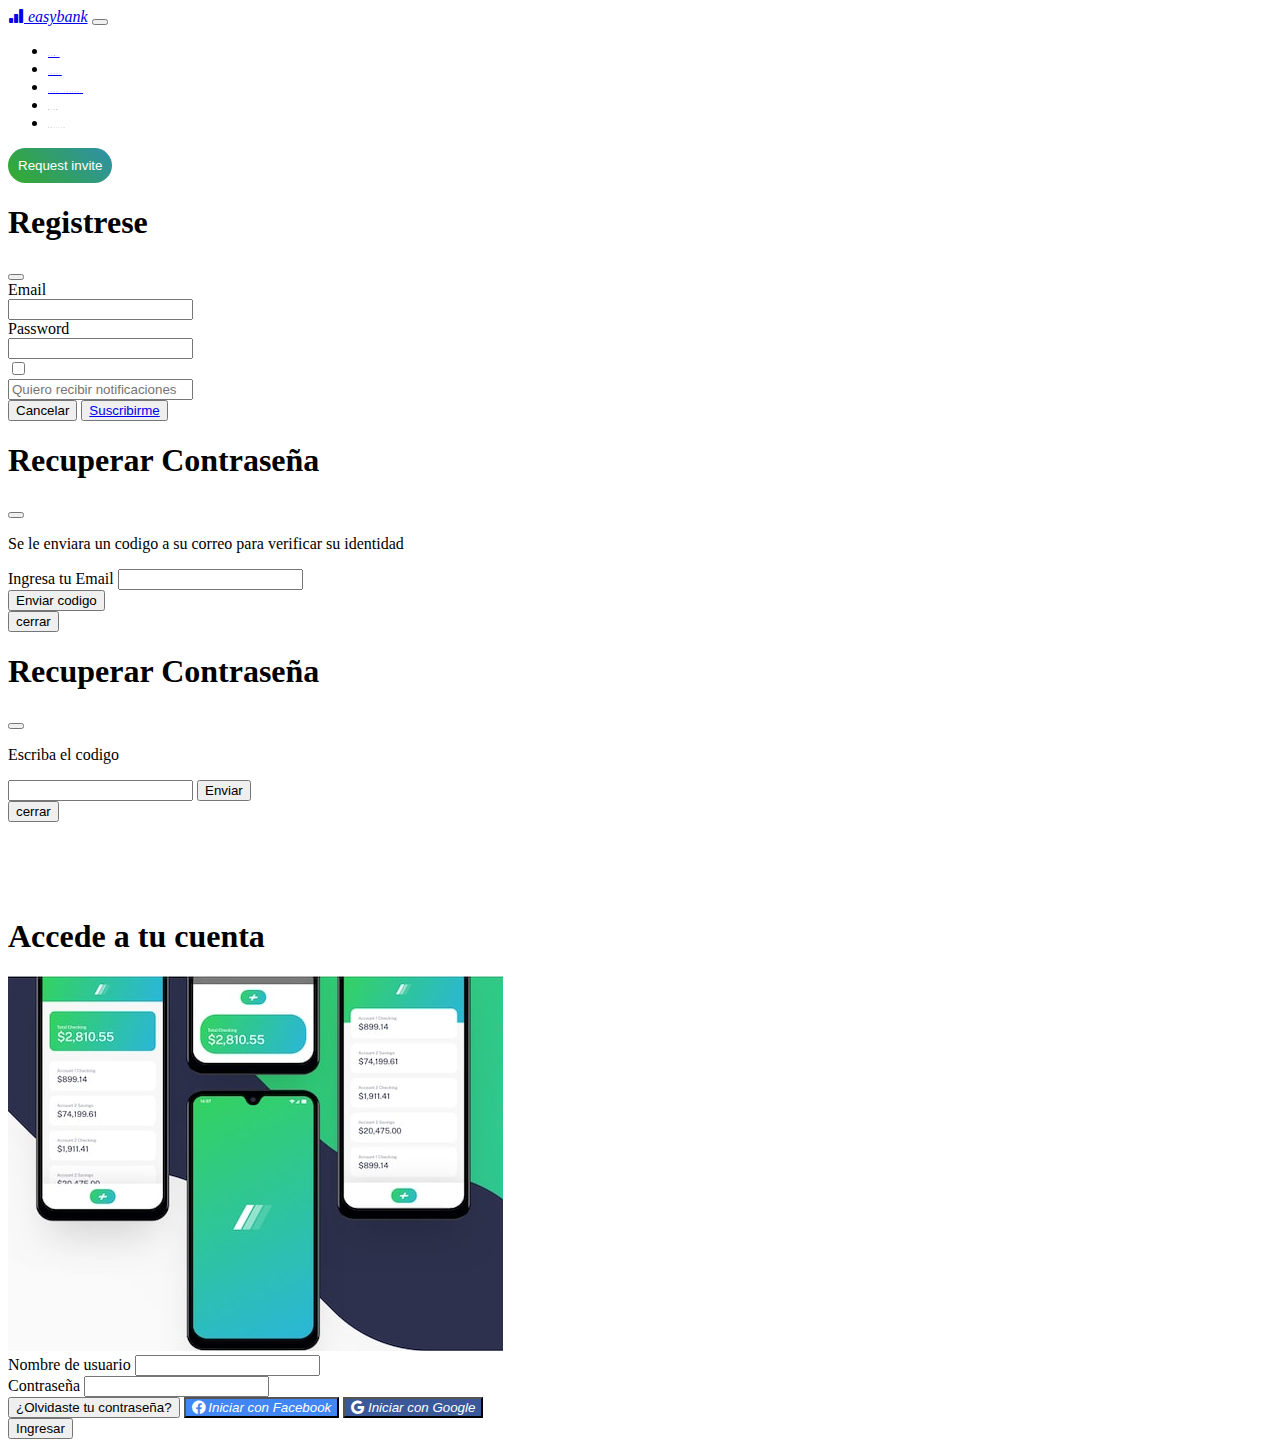
==== pages/CountAccount.html @ b30a4768 "finalizando cuenta" ====
<!DOCTYPE html>
<html lang="es">
<head>
  <meta charset="UTF-8">
  <meta http-equiv="X-UA-Compatible" content="IE=edge">
  <meta name="viewport" content="width=device-width, initial-scale=1.0">
  <title>Count Account</title>
  <link rel="stylesheet" href="../estilos.css">
  <link href="https://cdn.jsdelivr.net/npm/bootstrap@5.2.2/dist/css/bootstrap.min.css" rel="stylesheet" integrity="sha384-Zenh87qX5JnK2Jl0vWa8Ck2rdkQ2Bzep5IDxbcnCeuOxjzrPF/et3URy9Bv1WTRi" crossorigin="anonymous">
  <link rel="stylesheet" href="https://cdn.jsdelivr.net/npm/bootstrap-icons@1.10.1/font/bootstrap-icons.css">
</head>
<body>
  <section class="fixed-top">  
    <nav class="navbar navbar-expand-lg bg-light p-3">
      <div class="container-fluid container">      
        <a class="navbar-brand fs-4" href="../index.html"><i class="bi bi-bar-chart-fill"> easybank</i></a>
        <button class="navbar-toggler" type="button" data-bs-toggle="collapse" data-bs-target="#navbarNav" aria-controls="navbarNav" aria-expanded="false" aria-label="Toggle navigation">
          <span class="navbar-toggler-icon"></span>
        </button>
        <div class="collapse navbar-collapse justify-content-around" id="navbarNav">
          <ul class="navbar-nav">
            <li class="nav-item">
              <a class="nav-link" href="#">Home</a>
            </li>
            <li class="nav-item">
              <a class="nav-link" href="#">About</a>
            </li>
            <li class="nav-item">
              <a class="nav-link" href="#">Count Account</a>
            </li>
            <li class="nav-item">
              <a class="nav-link">Blog</a>
            </li>
            <li class="nav-item">
              <a class="nav-link">Carrers</a>
            </li>
          </ul>
          <form class="d-flex" role="search">
          <button class="button-request" type="submit" data-bs-toggle="modal" data-bs-target="#staticBackdrop">Request invite</button>
          </form>
        </div>
      </div>
    </nav>
  </section>

  <div class="modal fade" id="staticBackdrop" data-bs-backdrop="static" data-bs-keyboard="false" tabindex="-1" aria-labelledby="staticBackdropLabel" aria-hidden="true">
    <div class="modal-dialog">
      <div class="modal-content modal-bg text-white">
        <div class="modal-header">
          <h1 class="modal-title fs-5" id="staticBackdropLabel">Registrese</h1>
          <button type="button" class="btn-close" data-bs-dismiss="modal" aria-label="Close"></button>
        </div>
        <div class="modal-body">
          <div class="mb-3 row">
            <label for="staticEmail" class="col-sm-2 col-form-label">Email</label>
            <div class="col-sm-10">
              <input type="text" class="form-control" id="staticEmail" >
            </div>
          </div>
          <div class="mb-3 row">
            <label for="inputPassword" class="col-sm-2 col-form-label">Password</label>
            <div class="col-sm-10">
              <input type="password" class="form-control" id="inputPassword">
            </div>
          </div>
        </div>
        <div class="input-group mb-3">
          <div class="input-group-text">
            <input class="form-check-input mt-0" type="checkbox" value="" aria-label="Checkbox for following text input">
          </div>
          <input type="text" placeholder="Quiero recibir notificaciones" readonly class="form-control" aria-label="Text input with checkbox">
        </div>
        <div class="modal-footer">
          <button type="button" class="btn btn-secondary" data-bs-dismiss="modal">Cancelar</button>
          <button type="button" class="btn btn-primary"><a href="./error.html" class="suscript">Suscribirme</a></button>
        </div>
      </div>
    </div>
  </div>


  <div class="modal fade" id="recuperar-contrasena" tabindex="-1" aria-labelledby="recover" aria-hidden="true">
    <div class="modal-dialog">
      <div class="modal-content">
        <div class="modal-header">
          <h1 class="modal-title fs-5" id="recover">Recuperar Contraseña</h1>
             
          <button type="button" class="btn-close" data-bs-dismiss="modal" aria-label="Close"></button>
        </div>
        <div class="modal-body">
          <form>
            <p>Se le enviara un codigo a su correo para verificar su identidad</p>
            <div>
              <label>Ingresa tu Email</label>
              <input type="email" class="form-control rounded mb-2">
            </div>
            <button type="button" class="btn btn-primary" data-bs-toggle="modal" data-bs-target="#recuperar-contrasena2">Enviar codigo</button>
          </form>
        </div>
        <div class="modal-footer">
          <button type="button" class="btn btn-secondary" data-bs-dismiss="modal">cerrar</button>
        </div>
      </div>
    </div>
  </div>

  <div class="modal fade" id="recuperar-contrasena2" tabindex="-1" aria-labelledby="recover2" aria-hidden="true">
    <div class="modal-dialog">
      <div class="modal-content">
        <div class="modal-header">
          <h1 class="modal-title fs-5" id="recover2">Recuperar Contraseña</h1>
          <button type="button" class="btn-close" data-bs-dismiss="modal" aria-label="Close"></button>
        </div>
        <div class="modal-body">
          <form>
            <p>Escriba el codigo</p>
            <input type="text">
            <button type="submit" class="btn btn-primary">Enviar</button>
          </form>
        </div>
        <div class="modal-footer">
          <button type="button" class="btn btn-secondary" data-bs-dismiss="modal">cerrar</button>
        </div>
      </div>
    </div>
  </div>

<main>
  <section class="container superior">
    <h1 class="col-12 text-center mb-4">Accede a tu cuenta</h1>
    <div class="d-flex flex-column flex-lg-row-reverse align items center">
      <img src="../imagenes/imagen login.png" alt="Imagen login" class="col-12 col-lg-6">
      <div class="col-12 col-lg-6">
        <form action="login" method="post" class="">
          <div>
            <label>Nombre de usuario</label>
            <input type="text" class="form-control rounded w-75">
          </div>            
          <div>
            <label for="password">Contraseña</label>
            <input type="password" class="form-control rounded w-75"><br>
          </div>
          <div>
            <button type="button" class="btn btn-primary mt-2" data-bs-toggle="modal" data-bs-target="#recuperar-contrasena">¿Olvidaste tu contraseña?</button>
            <button type="button" class="btn btn-primary btn-facebook mt-2" data-bs-toggle="modal"><i class="bi bi-facebook "> Iniciar con Facebook<label class="d-none d-md-inline"></i></label>
            </button>
            <button class="btn btn-primary btn-google mt-2">
            <i class="bi bi-google"> Iniciar con Google<label class="d-none d-md-inline"></i></label> 
            </button>
          </div>
          <div>
            <button type="submit" class="btn btn-primary mt-2">Ingresar</button>
          </div>
        </form>
      </div>
    </div>
  </section>
</main>

  <script src="https://cdn.jsdelivr.net/npm/bootstrap@5.2.2/dist/js/bootstrap.bundle.min.js" integrity="sha384-OERcA2EqjJCMA+/3y+gxIOqMEjwtxJY7qPCqsdltbNJuaOe923+mo//f6V8Qbsw3" crossorigin="anonymous"></script>  
</body>
</html>
---- estilos.css ----
.container{
  margin: 0;
}
.button-request{
  border-radius: 30px;
  border: white;
  background: linear-gradient(45deg, rgb(51, 172, 42), rgb(47, 144, 170));
  color: white;
  padding: 10px;
}
.button-request:hover{
  background: linear-gradient(45deg, rgb(102, 221, 94), rgb(87, 199, 230));
}
.nav-link{
  letter-spacing: 2px;
  font-size: 1.5px;
  position: relative;
  margin-top: 8px;
}
.nav-link:hover{
  color: black;
  font-weight: bold;
}
@media screen and (min-width: 991px){
  .nav-link::after{
    content: "";
    position: absolute;
    right: 0;
    bottom: -19px;
    left: 0;
    height: 2px;
    width: 100%;
    background: rgb(39, 180, 220);
    transform-origin: right;
    transform: scale(0);
    transition: 0.4s;
  }
}
.nav-link:hover::after{
  transform-origin: left;
  transform: scale(1);
}
@media screen and (max-width: 990px){
  .nav-link::after{
    content: "";
    position: absolute;
    right: 0;
    bottom: -19px;
    left: 0;
    height: 2px;
    width: 10%;
    background: rgb(39, 180, 220);
    transform-origin: right;
    transform: scale(0);
    transition: 0.4s;
  }
}
@media screen and (max-width: 990px){
  .button-request{
    margin-top: 30px;
  }
}
.superior{
  margin-top: 6rem;
}
.btn-google{
  color: white;
  background-color: #3b5998;
}
.btn-facebook{
  color: white;
  background-color: #4285f4;
}
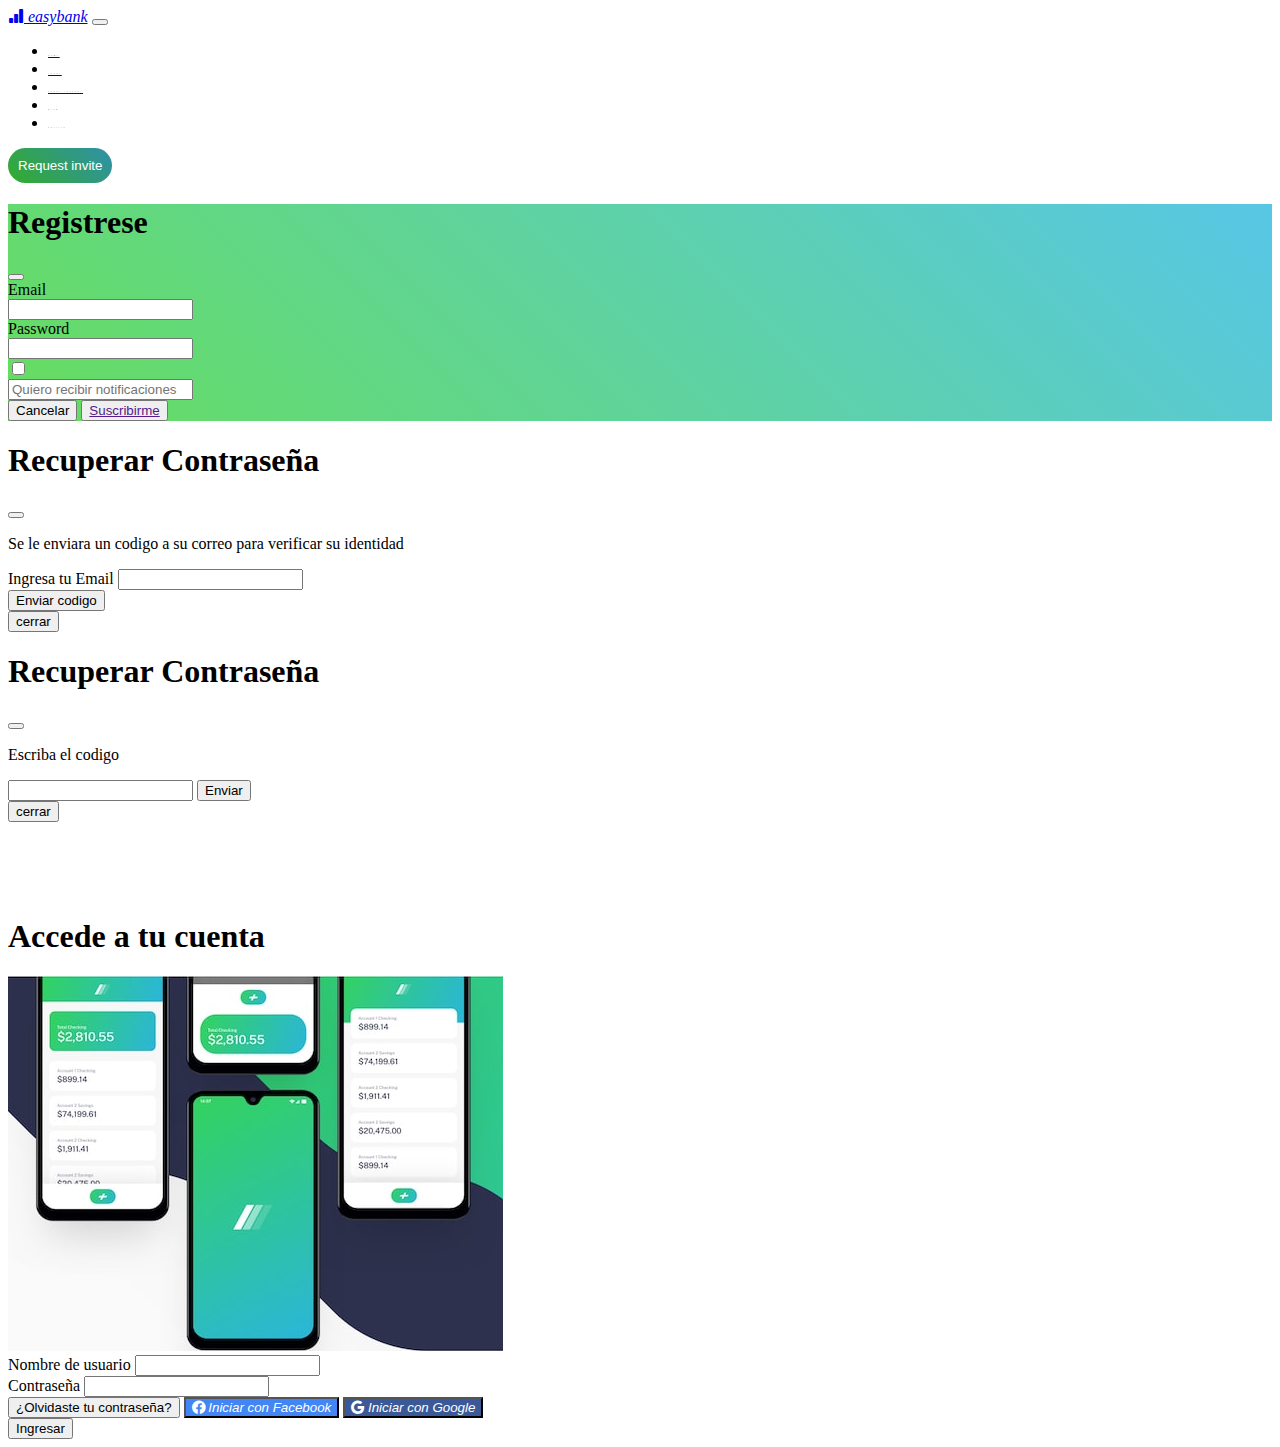
==== commit e3b3971c: "login terminado" ====
--- a/pages/CountAccount.html
+++ b/pages/CountAccount.html
@@ -36,7 +36,7 @@
             </li>
           </ul>
           <form class="d-flex" role="search">
-          <button class="button-request" type="submit" data-bs-toggle="modal" data-bs-target="#staticBackdrop">Request invite</button>
+          <button class="button-request" type="button" data-bs-toggle="modal" data-bs-target="#staticBackdrop">Request invite</button>
           </form>
         </div>
       </div>
@@ -47,19 +47,19 @@
     <div class="modal-dialog">
       <div class="modal-content modal-bg text-white">
         <div class="modal-header">
-          <h1 class="modal-title fs-5" id="staticBackdropLabel">Registrese</h1>
+          <h1 class="modal-title fs-5 text-dark" id="staticBackdropLabel">Registrese</h1>
           <button type="button" class="btn-close" data-bs-dismiss="modal" aria-label="Close"></button>
         </div>
         <div class="modal-body">
           <div class="mb-3 row">
-            <label for="staticEmail" class="col-sm-2 col-form-label">Email</label>
-            <div class="col-sm-10">
+            <label for="staticEmail" class="col-sm-2 col-form-label text-dark">Email</label>
+            <div class="col-sm-9">
               <input type="text" class="form-control" id="staticEmail" >
             </div>
           </div>
           <div class="mb-3 row">
-            <label for="inputPassword" class="col-sm-2 col-form-label">Password</label>
-            <div class="col-sm-10">
+            <label for="inputPassword" class="col-sm-2 col-form-label text-dark">Password</label>
+            <div class="col-sm-9">
               <input type="password" class="form-control" id="inputPassword">
             </div>
           </div>
@@ -68,11 +68,11 @@
           <div class="input-group-text">
             <input class="form-check-input mt-0" type="checkbox" value="" aria-label="Checkbox for following text input">
           </div>
-          <input type="text" placeholder="Quiero recibir notificaciones" readonly class="form-control" aria-label="Text input with checkbox">
+          <input type="text" placeholder="Quiero recibir notificaciones" readonly class="form-control m" aria-label="Text input with checkbox">
         </div>
         <div class="modal-footer">
           <button type="button" class="btn btn-secondary" data-bs-dismiss="modal">Cancelar</button>
-          <button type="button" class="btn btn-primary"><a href="./error.html" class="suscript">Suscribirme</a></button>
+          <button type="button" class="btn btn-primary"><a href="" class=" text-decoration-none text-white">Suscribirme</a></button>
         </div>
       </div>
     </div>
--- a/estilos.css
+++ b/estilos.css
@@ -70,4 +70,8 @@
 .btn-facebook{
   color: white;
   background-color: #4285f4;
+}
+.modal-bg{
+  background: linear-gradient(45deg, rgb(102, 221, 94), rgb(87, 199, 230));
+}
 }